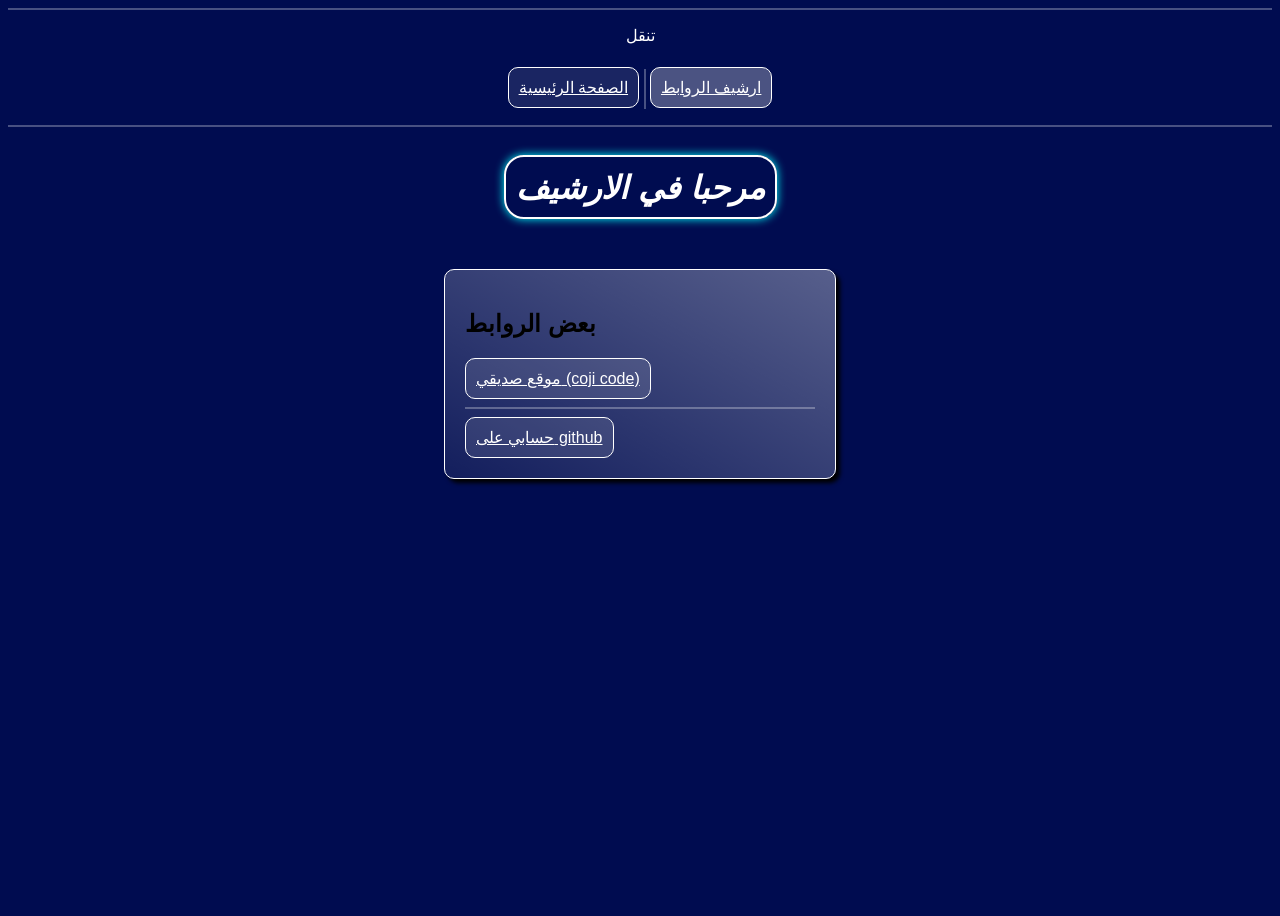
==== archive/index.html @ dce6eb34 "Update" ====
<!DOCTYPE html>
<html lang="en">
<head>
    <meta charset="UTF-8">
    <meta name="viewport" content="width=device-width, initial-scale=1.0">
    <link rel="stylesheet" href="../styles.css">
    <link rel="icon" type="image/png" href="../favicon.svg">
    <title>lix website | archive</title>
</head>
<body>
    <hr>
    <p>تنقل</p>
    <a href="../home/">الصفحة الرئيسية</a>
    <hr class="line">
    <a href="./" class="current-page">ارشيف الروابط</a>
    <hr>
    <h1>مرحبا في الارشيف</h1>

    <div class="card">
        <h2>بعض الروابط</h2>
        <a href="https://lix2013.github.io/coji-code-website/">موقع صديقي (coji code)</a>
        <hr>
        <a href="https://github.com/lix2013">حسابي على github</a>
    </div>
</body>
</html>
---- styles.css ----
@import url('https://fonts.googleapis.com/css2?family=Orbitron:wght@600;800&display=swap');

@font-face {
    font-family: 'Tajawal';
    src: url(fonts/Tajawal-Regular.ttf);
    font-weight: 400;
}

@font-face {
    font-family: 'Tajawal';
    src: url(fonts/Tajawal-Bold.ttf);
    font-weight: 700;
}

:root {
    /*====Body====*/
    --body-background-color: #000c50;

    /*====Buttons and links====*/
    --button-color: #ffffff;
    --button-hover-color: #005772;
    --button-text-color: #000000;

    /*====Carts====*/
    --cart-border-color: #ffffffff;
    --cart-background-color: linear-gradient(to top right, rgba(255, 255, 255, 0.075), rgba(255, 255, 255, 0.342));
    --cart-text-color: #000000;

    /*====Titles====*/
    --title-color: #000000;
    --title-background: linear-gradient(to top left, #ffffff2a, #ffffffab);
    --title-border-color: #ffffff;
}

body, html {
    background-color: var(--body-background-color);
    color: #ffffff;
    font-family: 'Tajawal', sans-serif;
    text-align: center;
    min-height: 100vh;
}

h1 {
    font-family: 'Orbitron', sans-serif;
    font-style: oblique;
    border: 2px solid var(--title-border-color);
    display: inline-block;
    border-radius: 20px;
    box-shadow: 0  0 10px cyan;
    padding: 10px;
    margin: 20px;
    transition: all .3s;
}

h1:hover {
    box-shadow: 0 0 20px cyan, 0 0 40px cyan;
    transform: translateY(-8px);
}

.btn-link {
    background-color: var(--button-color);
    color: var(--button-text-color);
    border: none;
    border-radius: 5px;
    padding: 10px;
    width: 150px;
    transition: .4s all;
}

.btn-link:hover {
    background-color: var(--button-hover-color);
}

.card {
    border: 1px solid var(--cart-border-color);
    background: var(--cart-background-color);
    color: var(--cart-text-color);
    border-radius: 10px;
    padding: 20px;
    max-width: 350px;
    text-align: left;
    margin: 30px auto;
    transition: .3s ease-in;
    box-shadow: 4px 4px 4px rgb(0, 0, 0);
}

.card:hover {
    transform: translateY(-8px);
    box-shadow: 8px 8px 8px rgb(0, 0, 0);
}
hr {
    background-color: #ffffff48;
    border: none;
    height: 2px;
}

.line {
    background-color: #ffffff48;
    border: none;
    height: 40px;
    display: inline-block;
    width: 2px;
    vertical-align: middle;
}

.loader {
    width: 100%;
    height: 30px;
    border-radius: 10px;

    background-color: #dedede6a;
}

.loader-inner {
    border-radius: 10px;
    width: 100%;
    height: 100%;

    background-color: black;
}

.loader-inner {
    animation: loader 3s;
}

@keyframes loader {
    0% {width: 10%;}
    100% {width: 100%;}
}

a {
    display: inline-block;
    background-color: #fefefe1a;
    color: white;
    padding: 10px;
    border: 1px solid white;
    border-radius: 10px;

    transition: all .3s;
}

a:hover {
    background-color: #ffffff43;

    transform: translateY(-8px);
}

.current-page {
    background-color: #ededed51;
}

.current-page:hover {
    background-color: #f5f5f579;
}
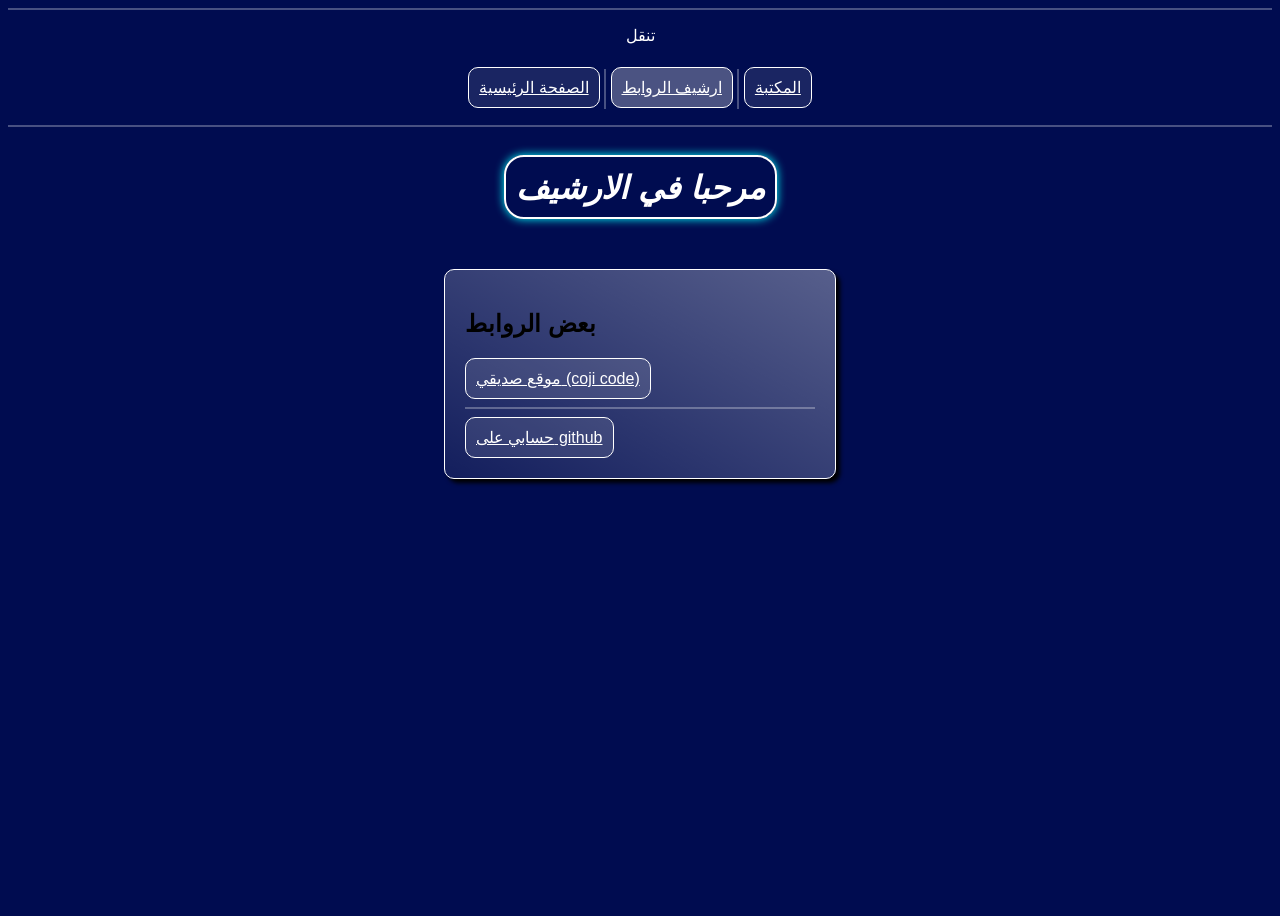
==== commit 317d248f: "Add "Library"" ====
--- a/archive/index.html
+++ b/archive/index.html
@@ -13,6 +13,8 @@
     <a href="../home/">الصفحة الرئيسية</a>
     <hr class="line">
     <a href="./" class="current-page">ارشيف الروابط</a>
+    <hr class="line">
+    <a href="../library/">المكتبة</a>
     <hr>
     <h1>مرحبا في الارشيف</h1>
 
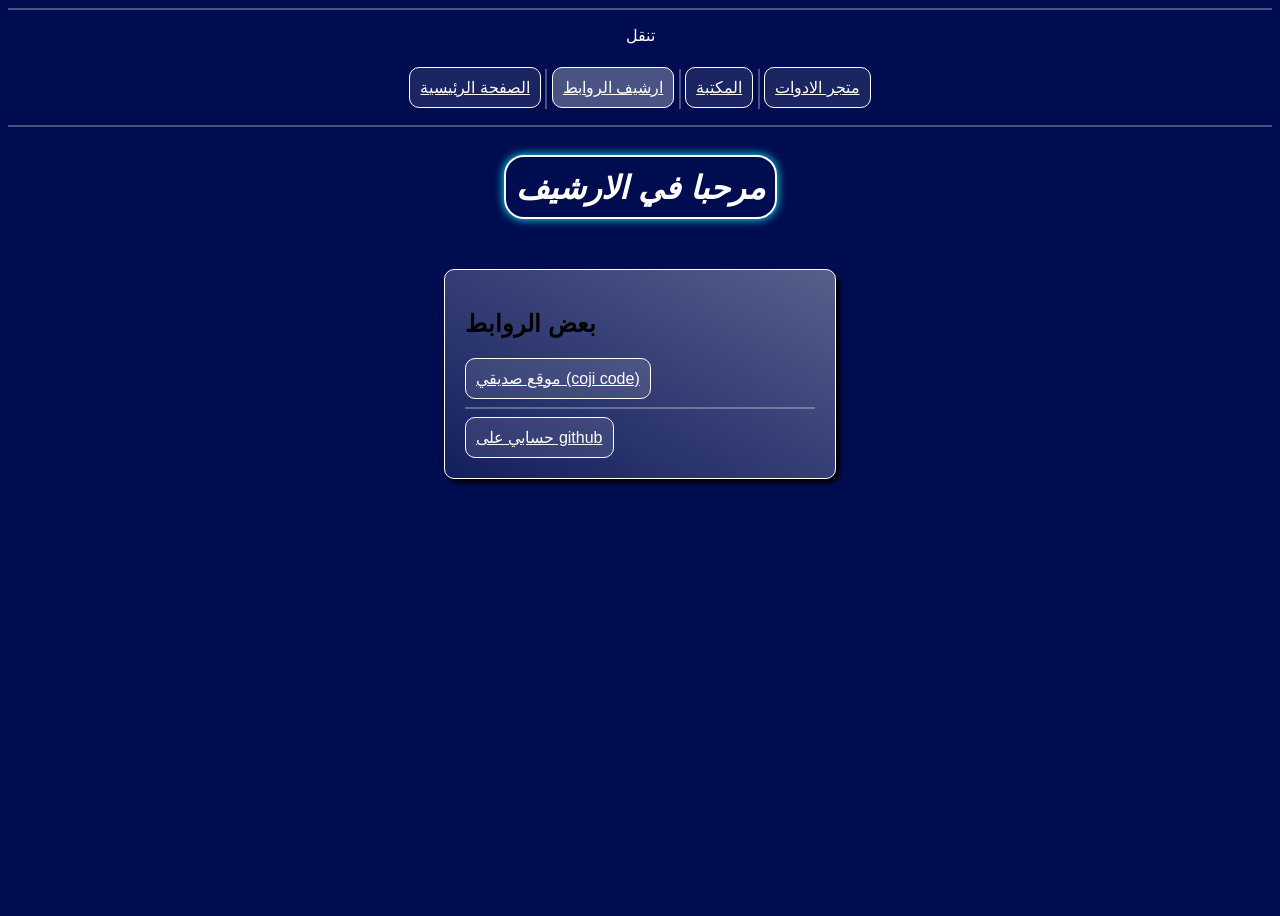
==== commit 975bad0e: "update" ====
--- a/archive/index.html
+++ b/archive/index.html
@@ -15,6 +15,8 @@
     <a href="./" class="current-page">ارشيف الروابط</a>
     <hr class="line">
     <a href="../library/">المكتبة</a>
+    <hr class="line">
+    <a href="../tool-store/">متجر الادوات</a>
     <hr>
     <h1>مرحبا في الارشيف</h1>
 
